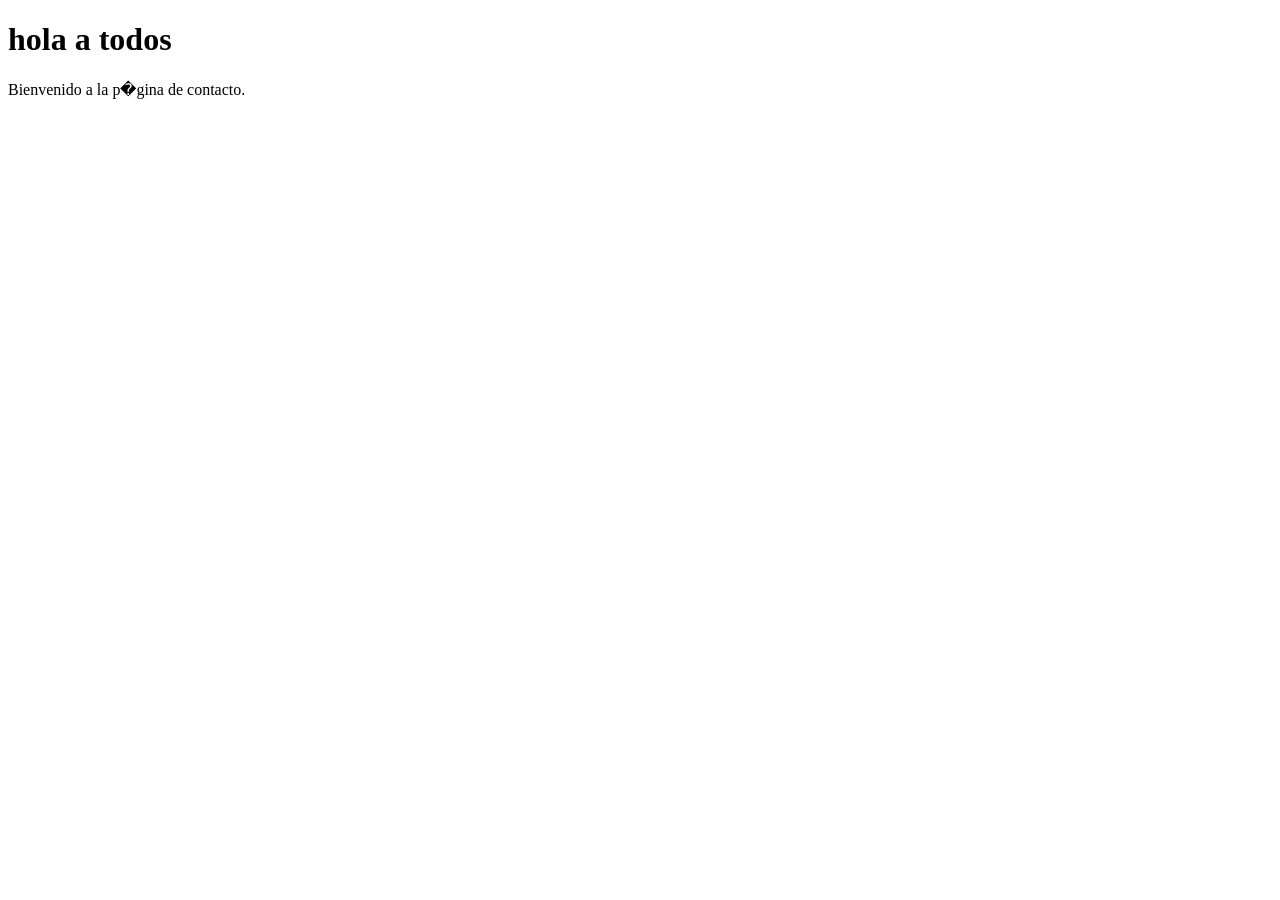
==== Index.html @ 8f61424d "Primer Commit" ====
<!DOCTYPE html>
<html lang= es>
    <head>
         <meta charset=UTF-8>
         <meta name=viewport content=width=device-width initial-scale=1.0>
           <title>Contacto</title> 
           <link rel=stylesheet href=style.css>
        </head>
        <body>  
            <main class=page>  
                 <h1>hola a todos</h1>  
                  <p>Bienvenido a la p�gina de contacto.</p> 
                </main>
            </body>
            </html>
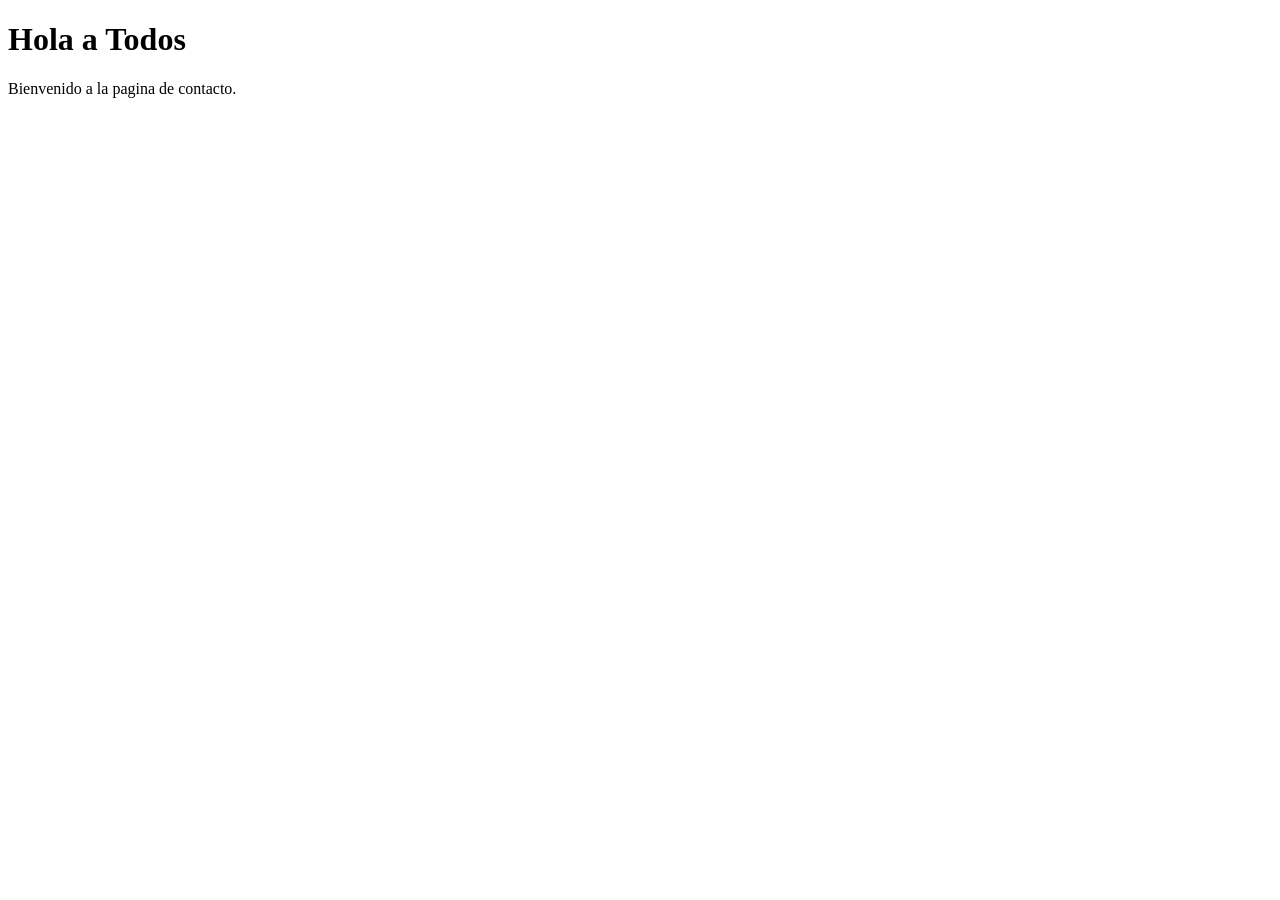
==== commit 2afc7a59: "Se agrega pagina de Contacto.html y se modifica el Index" ====
--- a/Index.html
+++ b/Index.html
@@ -8,8 +8,8 @@
         </head>
         <body>  
             <main class=page>  
-                 <h1>hola a todos</h1>  
-                  <p>Bienvenido a la p�gina de contacto.</p> 
-                </main>
-            </body>
-            </html>+                 <h1>Hola a Todos</h1>  
+                  <p>Bienvenido a la pagina de contacto.</p> 
+            </main>
+        </body>
+</html>
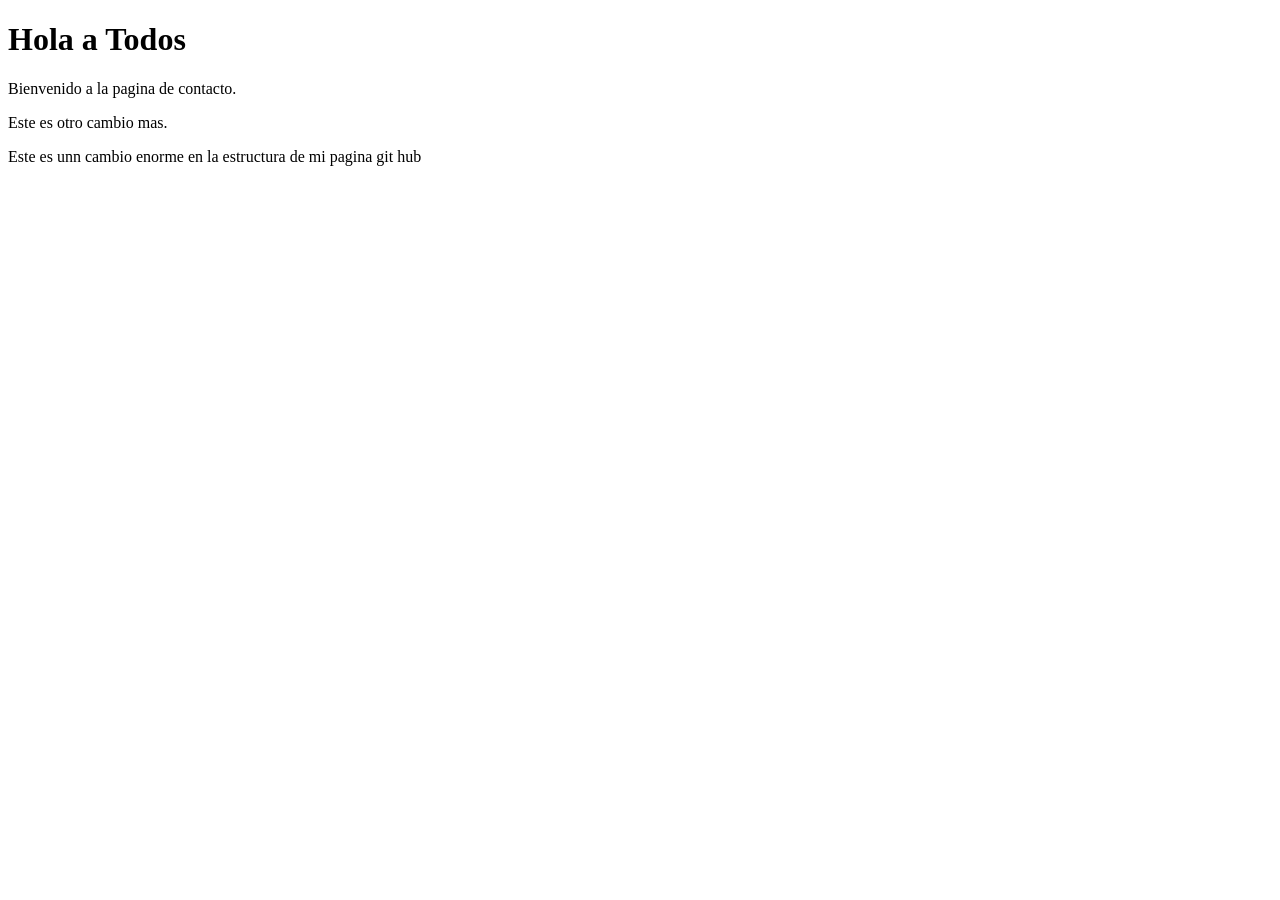
==== commit e5028972: "Mas cambios en el INdex" ====
--- a/Index.html
+++ b/Index.html
@@ -5,11 +5,13 @@
          <meta name=viewport content=width=device-width initial-scale=1.0>
            <title>Contacto</title> 
            <link rel=stylesheet href=style.css>
-        </head>
-        <body>  
-            <main class=page>  
-                 <h1>Hola a Todos</h1>  
-                  <p>Bienvenido a la pagina de contacto.</p> 
-            </main>
-        </body>
+    </head>
+    <body>  
+      <main class=page>  
+        <h1>Hola a Todos</h1>  
+        <p>Bienvenido a la pagina de contacto.</p> 
+        <p>Este es otro cambio mas.</p> 
+        <p>Este es unn cambio enorme en la estructura de mi pagina git hub</p>
+      </main>
+    </body>
 </html>
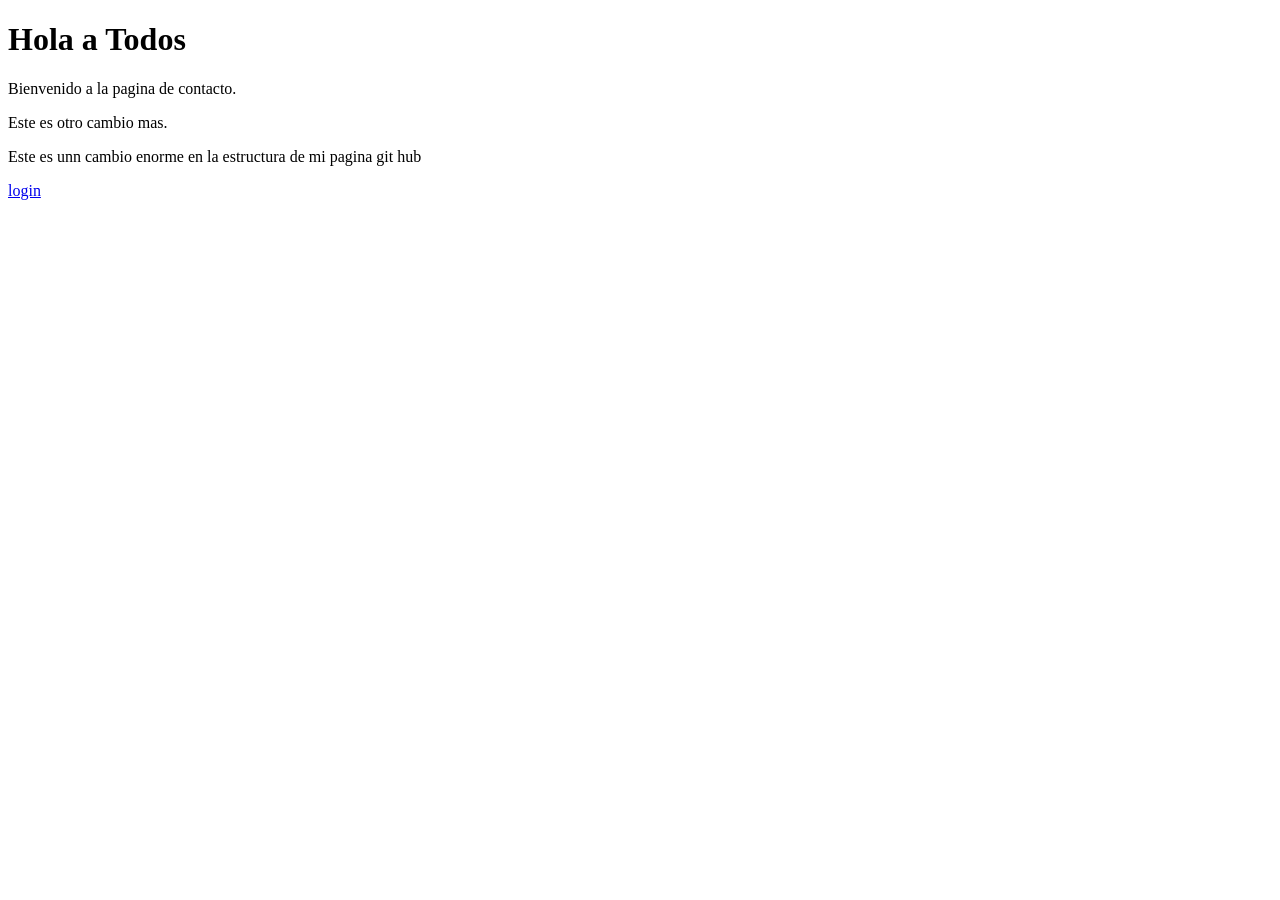
==== commit 94955cc1: "Nueva caracteristica de inicio de sesion" ====
--- a/Index.html
+++ b/Index.html
@@ -13,5 +13,7 @@
         <p>Este es otro cambio mas.</p> 
         <p>Este es unn cambio enorme en la estructura de mi pagina git hub</p>
       </main>
+
+      <a href="login.html">login</a>
     </body>
 </html>
